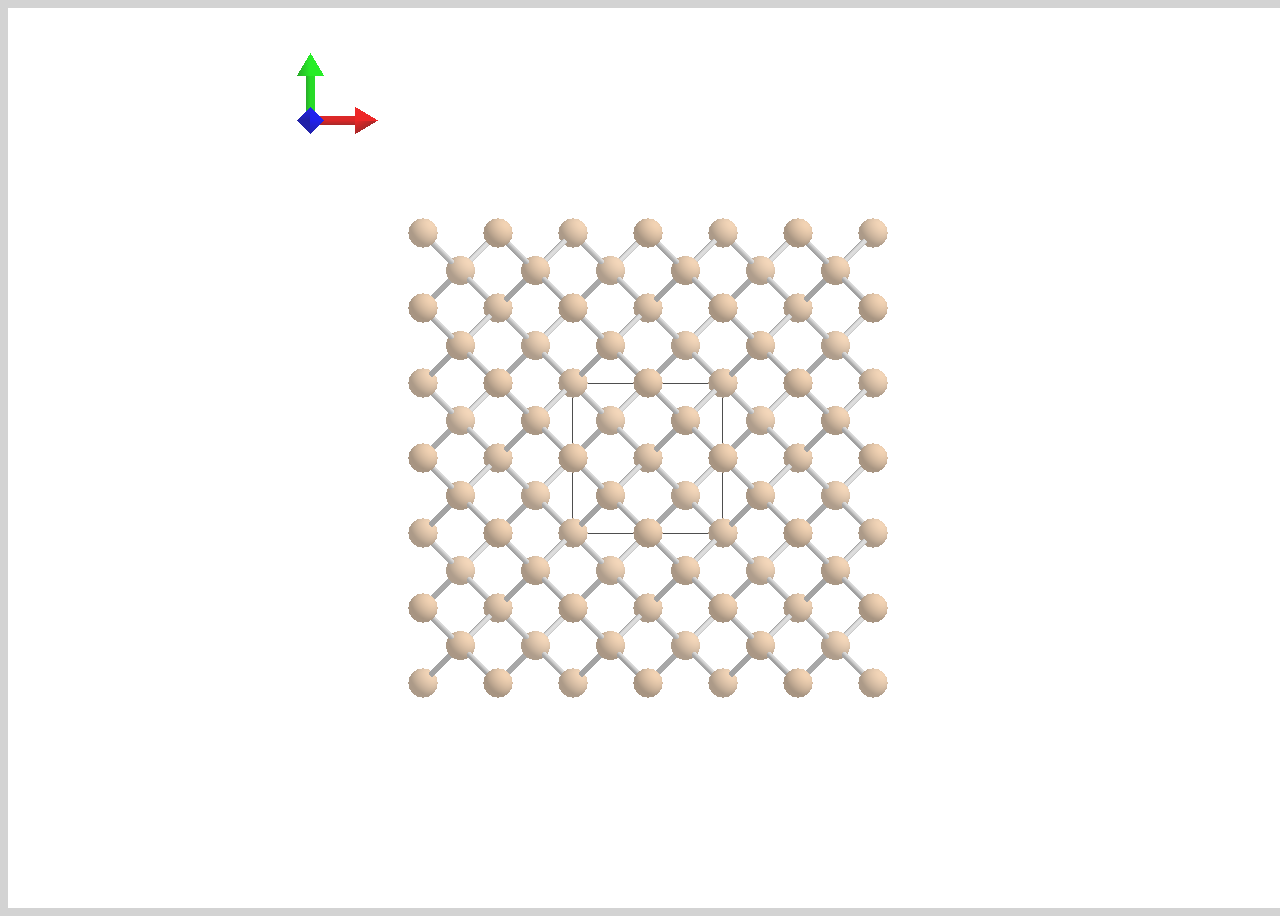
==== test.html @ db8938c4 "base" ====
<html lang="ja">
<body style="width:100%; height: 100%; background-color: lightgray;">
<canvas style="width:100%; height: 100%; background-color: white;" id="target"></canvas>
<script src="./lib/js/three.min.js"></script>
<script type="text/javascript" src="atomplot.js"></script>
<script type="text/javascript" src="test.js"></script>
</body>
</html>
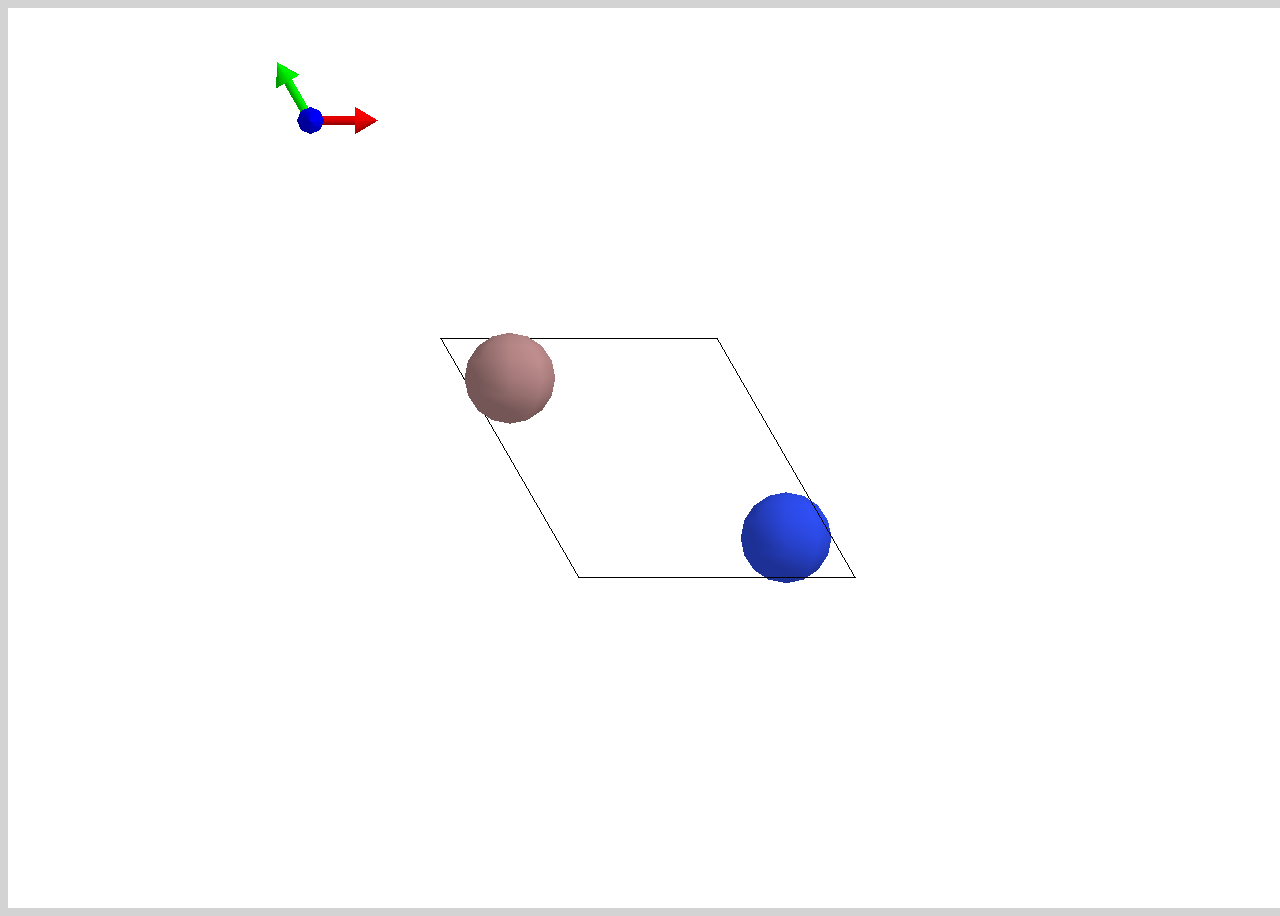
==== commit 5a069035: "small modification" ====
--- a/test.html
+++ b/test.html
@@ -2,7 +2,7 @@
 <body style="width:100%; height: 100%; background-color: lightgray;">
 <canvas style="width:100%; height: 100%; background-color: white;" id="target"></canvas>
 <script src="./lib/js/three.min.js"></script>
-<script type="text/javascript" src="atomplot.js"></script>
+<script type="text/javascript" src="crystalviewer.js"></script>
 <script type="text/javascript" src="test.js"></script>
 </body>
 </html>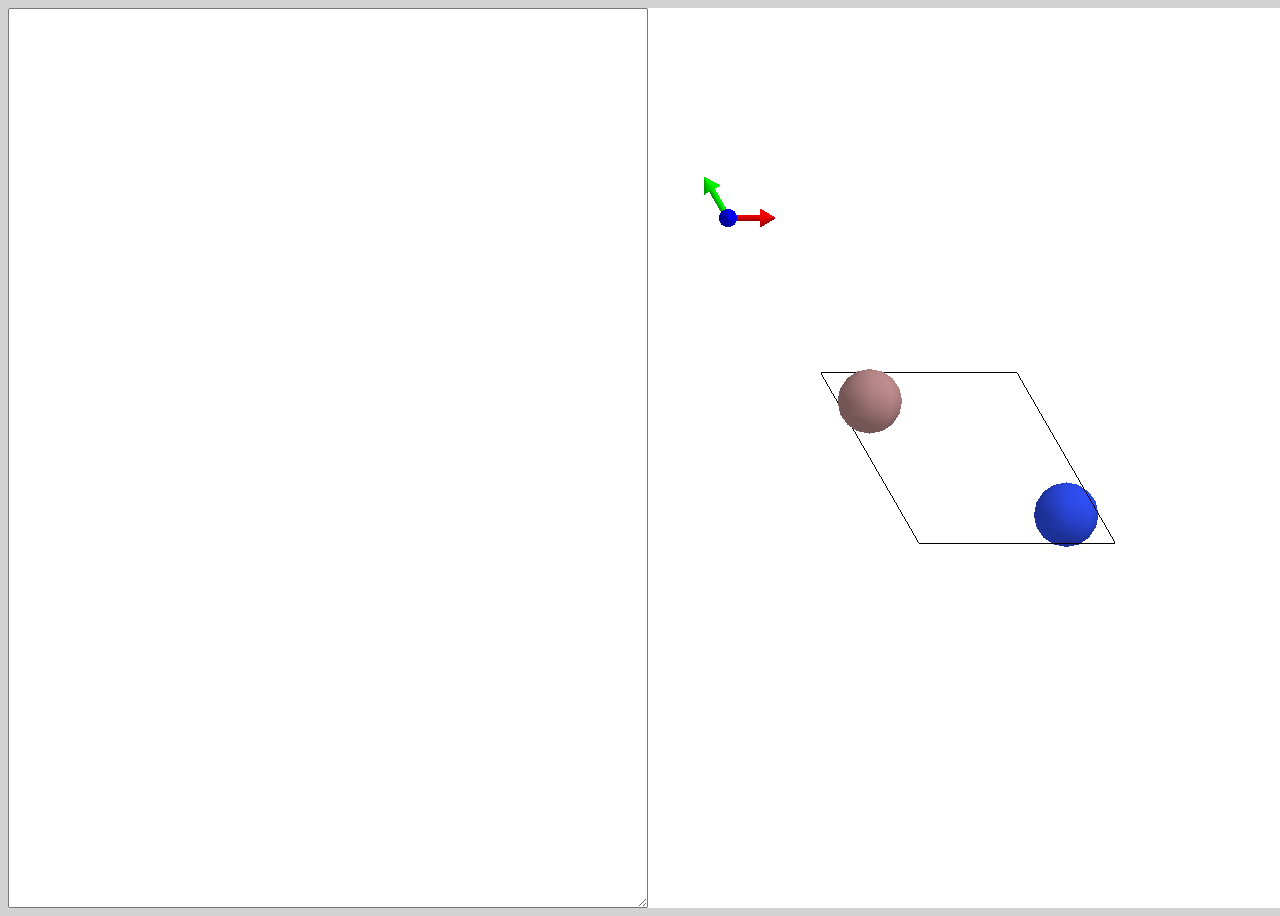
==== commit df9908a4: "modified" ====
--- a/test.html
+++ b/test.html
@@ -1,8 +1,16 @@
 <html lang="ja">
 <body style="width:100%; height: 100%; background-color: lightgray;">
-<canvas style="width:100%; height: 100%; background-color: white;" id="target"></canvas>
+
+<div style="width:50%; height:100%; float:left;" id="panelLeft">
+    <textarea id="textInput" style="width:100%; height:100%;"></textarea>
+</div>
+
+<div style="width:50%; height:100%; float:left;" id="panelRight">
+    <canvas style="width:100%; height: 100%; background-color: white;" id="target"></canvas>
+</div>
+
+</body>
 <script src="./lib/js/three.min.js"></script>
 <script type="text/javascript" src="crystalviewer.js"></script>
 <script type="text/javascript" src="test.js"></script>
-</body>
 </html>